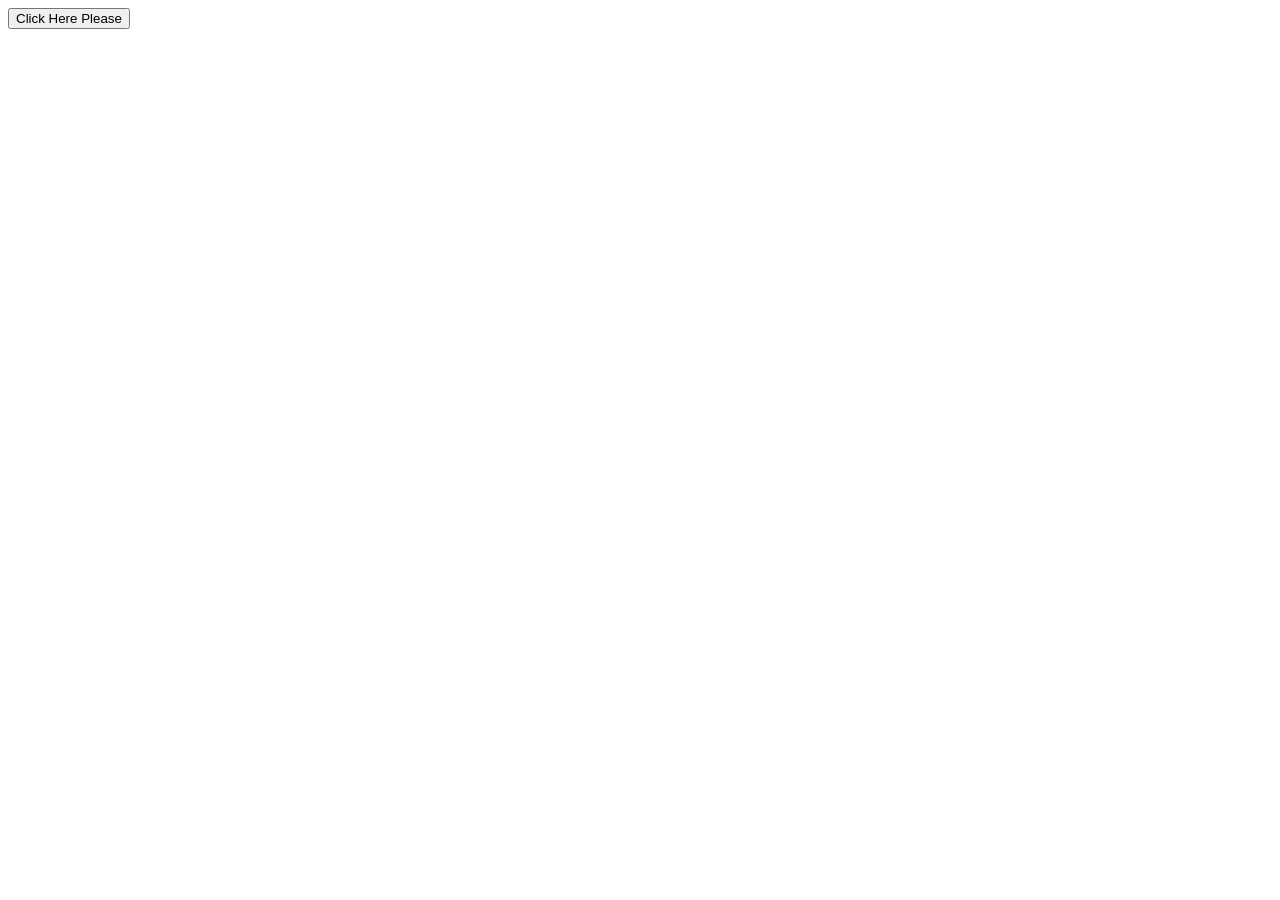
==== index.html @ da7d412d "Rename Index.html to index.html" ====
<!DOCTYPE html>
<html lang="en">
<head>
    <meta charset="UTF-8">
    <meta name="viewport" content="width=device-width, initial-scale=1.0">
    <link rel="stylesheet" href="main.css">
    <title>Document</title>
</head>
<body>
    <div class="container">
        <input type="button" value="Click Here Please" class="button" href="">
    </div>
</body>
</html>
---- main.css ----
#container {
    width: 70%;
    text-align: center;
    
}
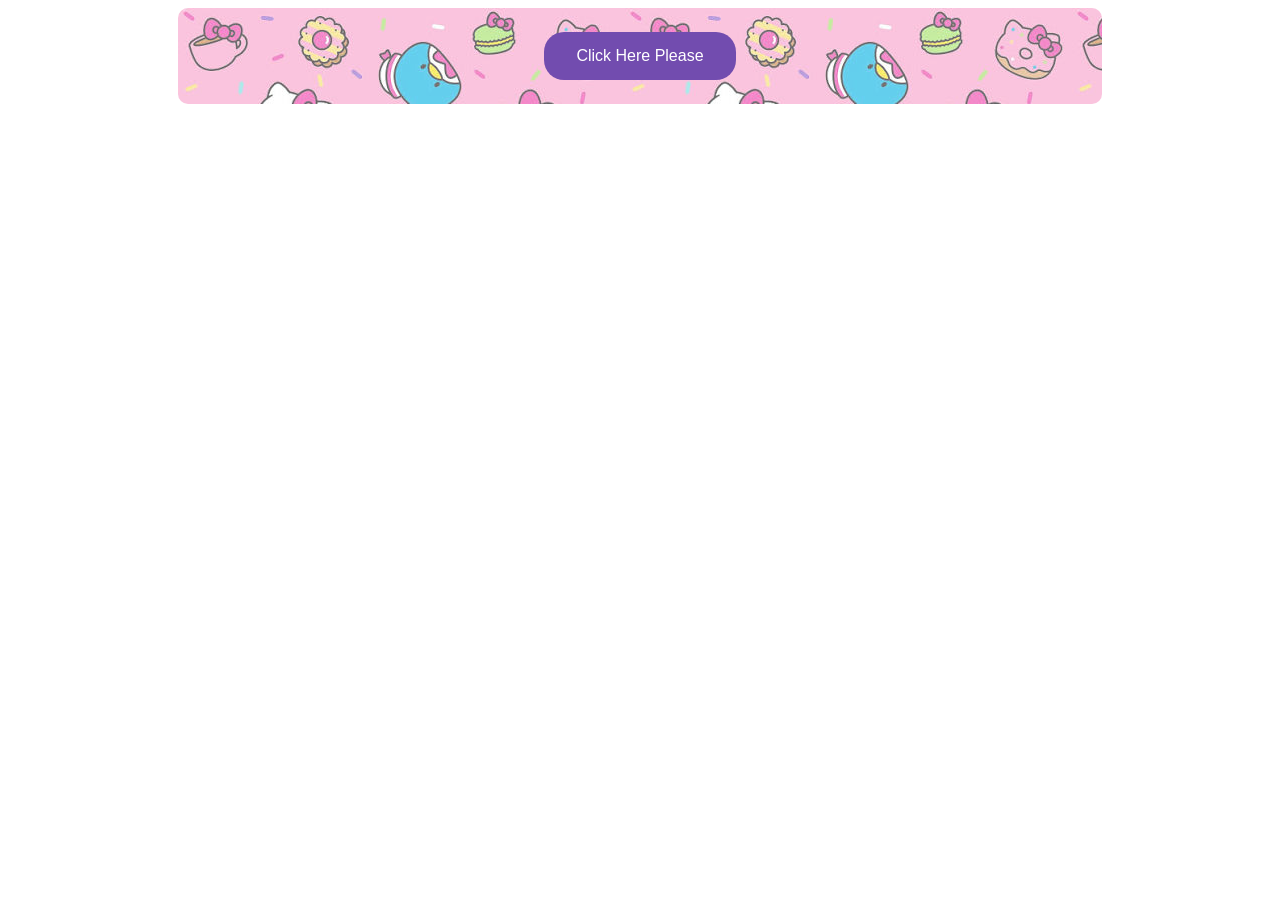
==== commit d07d9291: "Rename Index.html to index.html" ====
--- a/index.html
+++ b/index.html
@@ -8,7 +8,7 @@
 </head>
 <body>
     <div class="container">
-        <input type="button" value="Click Here Please" class="button" href="">
+        <input type="button" value="Click Here Please" class="button" href="Letter.html" onclick="window.location.href='Letter.html';">
     </div>
 </body>
 </html>
--- a/main.css
+++ b/main.css
@@ -1,5 +1,39 @@
-#container {
+.container {
     width: 70%;
     text-align: center;
+    background-color: rgba(127, 53, 177, 0.486);
+    border-radius: 10px;
+    margin: 0 auto;
+    margin-bottom: 20px;
+    padding: 20px;
+    background-image: linear-gradient(rgba(255, 255, 255, 0.384), rgba(255, 255, 255, 0.384)),image-set("images.jpg");
     
+    font-size: 20px;
+    color: black;
+    font:bolder;
+    font-weight: 999;
+
+}
+
+.container1 {
+    width: 70%;
+    text-align: center;
+    background-color: rgba(127, 53, 177, 0.486);
+    border-radius: 10px;
+    margin: 0 auto;
+    vertical-align: middle;
+    padding: 20px;
+}
+.button {
+    background-color: #724caf;
+    border: none;
+    border-radius: 20px;
+    color: white;
+    padding: 15px 32px;
+    text-align: center;
+    text-decoration: none;
+    display: inline-block;
+    font-size: 16px;
+    margin: 4px 2px;
+    cursor: pointer;
 }
